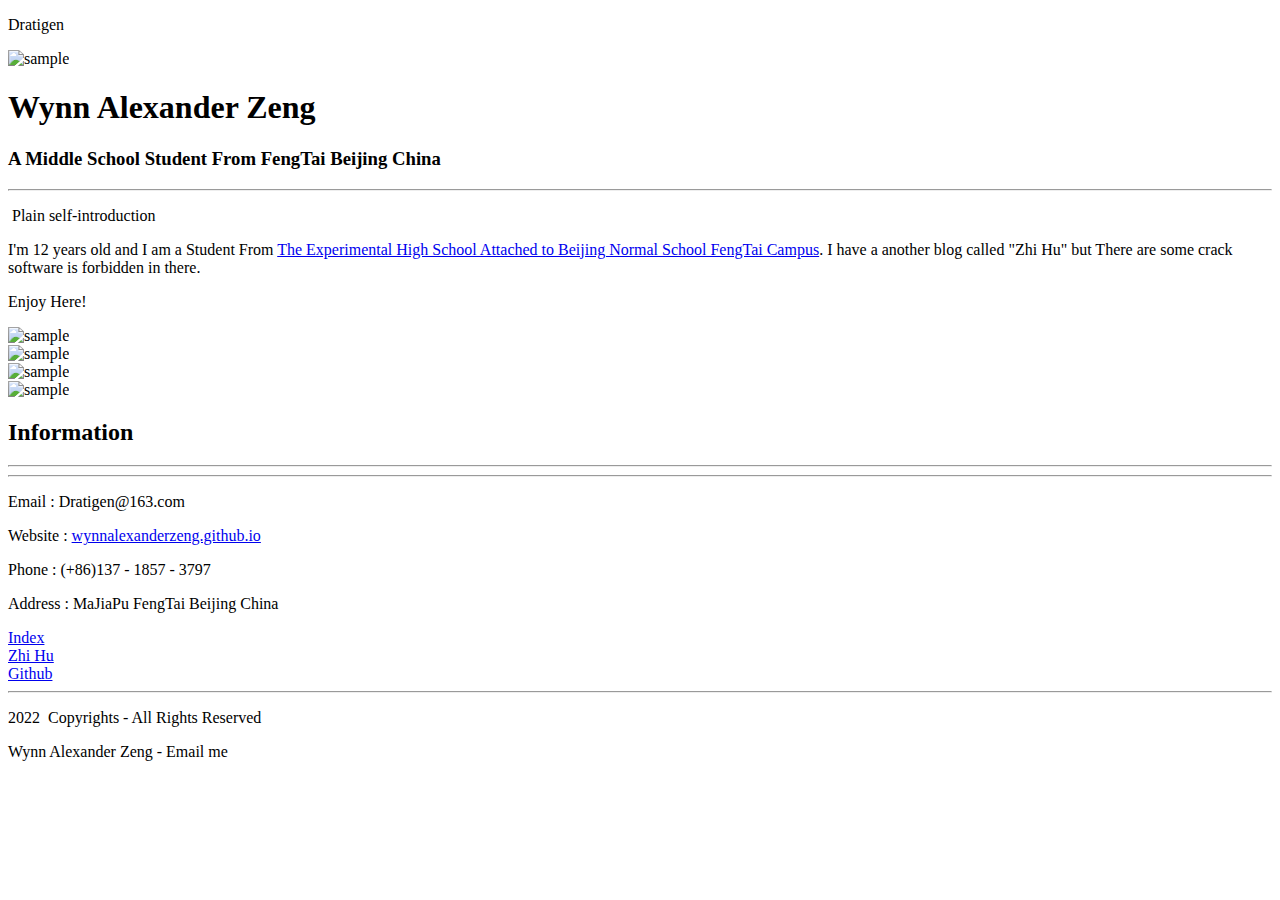
==== aboutme.html @ 61f17af3 "Update aboutme.html" ====
<!doctype html>
<html>
<head>
<meta charset="utf-8">
<meta name="viewport" content="width=device-width, initial-scale=1">
<title>About Page template By Adobe Dreamweaver</title>
<link href="../AboutPageAssets/styles/aboutPageStyle.css" rel="stylesheet" type="text/css">

<!--The following script tag downloads a font from the Adobe Edge Web Fonts server for use within the web page. We recommend that you do not modify it.-->
<script>var __adobewebfontsappname__="dreamweaver"</script><script src="http://use.edgefonts.net/montserrat:n4:default;source-sans-pro:n2:default.js" type="text/javascript"></script>
</head>

<body>
<!-- Header content -->
<header>
  <div class="profileLogo"> 
    <!-- Profile logo. Add a img tag in place of <span>. -->
    <p class="logoPlaceholder"><!-- <img src="logoImage.png" alt="sample logo"> --><span>Dratigen&nbsp;</span></p>
  </div>
  <div class="profilePhoto"> 
    <!-- Profile photo --> 
    <img src="mangaimage.jpg" alt="sample" width="254" height="255"> </div>
  <!-- Identity details -->
  <section class="profileHeader">
    <h1>Wynn Alexander Zeng&nbsp;</h1>
    <h3>A Middle School Student From FengTai Beijing China</h3>
    <hr>
    <p> &nbsp;Plain self-introduction</p>
    <p>I'm 12 years old and I am a Student From <a href="https://www.sdszft.com.cn">The Experimental High School Attached to Beijing Normal School FengTai Campus</a>. I have a another blog called "Zhi Hu" but There are some crack software is forbidden in there.</p>
	<p>Enjoy Here!</p>
  </section>
  <!-- Links to Social network accounts -->
  <aside class="socialNetworkNavBar">
    <div class="socialNetworkNav"> 
      <!-- Add a Anchor tag with nested img tag here --> 
      <img src="../AboutPageAssets/images/social.png" alt="sample"> </div>
    <div class="socialNetworkNav"> 
      <!-- Add a Anchor tag with nested img tag here --> 
      <img src="../AboutPageAssets/images/social.png"  alt="sample"> </div>
    <div class="socialNetworkNav"> 
      <!-- Add a Anchor tag with nested img tag here --> 
      <img src="../AboutPageAssets/images/social.png"  alt="sample"> </div>
    <div class="socialNetworkNav"> 
      <!-- Add a Anchor tag with nested img tag here --> 
      <img src="../AboutPageAssets/images/social.png"  alt="sample"> </div>
  </aside>
</header>
<!-- content -->
<section class="mainContent"> 
  <!-- Contact details -->
  <section class="section1">
    <h2 class="sectionTitle">Information</h2>
    <hr class="sectionTitleRule">
    <hr class="sectionTitleRule2">
    <div class="section1Content">
      <p><span>Email :</span> Dratigen@163.com</p>
      <p><span>Website :</span> <a href="wynnalexanderzeng.github.io">wynnalexanderzeng.github.io</a></p>
      <p><span>Phone :</span> (+86)137 - 1857 - 3797</p>
      <p><span>Address :</span> MaJiaPu FengTai Beijing China</p>
    </div>
  </section>
  <!-- Previous experience details -->
  <!-- Links to expore your past projects and download your CV -->
  <aside class="externalResourcesNav">
    <div class="externalResources"> <a href="https://wynnalexanderzeng.github.io" title="Download CV Link">Index</a> </div>
    <span class="stretch"></span>
    <div class="externalResources"><a href="https://www.zhihu.com/people/-wynn-97" title="Zhi Hu">Zhi Hu</a> </div>
    <span class="stretch"></span>
    <div class="externalResources"><a href="https://github.com/WynnAlexanderZeng" title="Github Link">Github</a> </div>
  </aside>
</section>
<footer>
  <hr>
  <p class="footerDisclaimer">2022&nbsp; Copyrights - <span>All Rights Reserved</span></p>
  <p class="footerNote">Wynn Alexander Zeng - <span>Email me</span></p>
</footer>
</body>
</html>
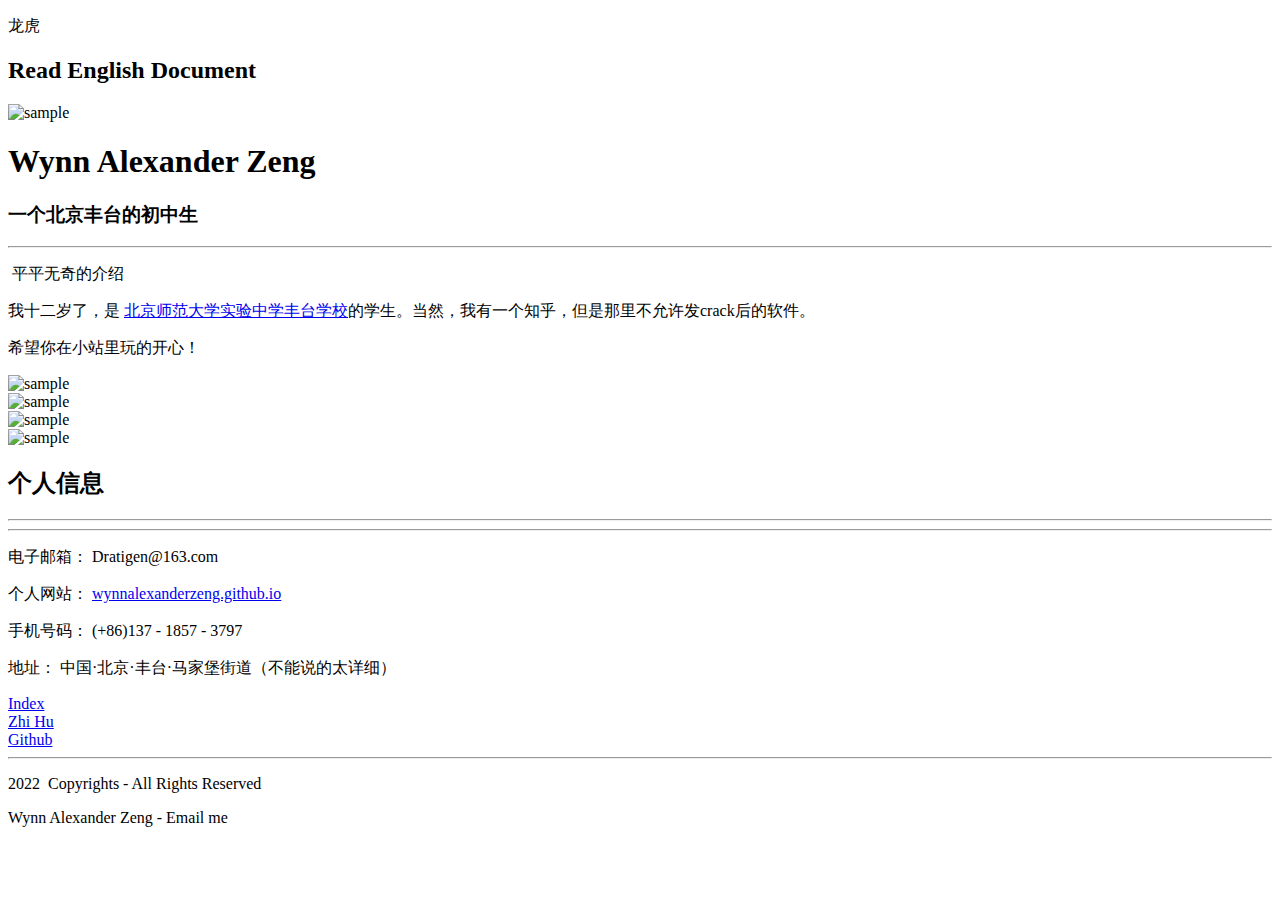
==== commit 1c151c25: "Update aboutme.html" ====
--- a/aboutme.html
+++ b/aboutme.html
@@ -1,78 +1,79 @@
-<!doctype html>
-<html>
-<head>
-<meta charset="utf-8">
-<meta name="viewport" content="width=device-width, initial-scale=1">
-<title>About Page template By Adobe Dreamweaver</title>
-<link href="../AboutPageAssets/styles/aboutPageStyle.css" rel="stylesheet" type="text/css">
-
-<!--The following script tag downloads a font from the Adobe Edge Web Fonts server for use within the web page. We recommend that you do not modify it.-->
-<script>var __adobewebfontsappname__="dreamweaver"</script><script src="http://use.edgefonts.net/montserrat:n4:default;source-sans-pro:n2:default.js" type="text/javascript"></script>
-</head>
-
-<body>
-<!-- Header content -->
-<header>
-  <div class="profileLogo"> 
-    <!-- Profile logo. Add a img tag in place of <span>. -->
-    <p class="logoPlaceholder"><!-- <img src="logoImage.png" alt="sample logo"> --><span>Dratigen&nbsp;</span></p>
-  </div>
-  <div class="profilePhoto"> 
-    <!-- Profile photo --> 
-    <img src="mangaimage.jpg" alt="sample" width="254" height="255"> </div>
-  <!-- Identity details -->
-  <section class="profileHeader">
-    <h1>Wynn Alexander Zeng&nbsp;</h1>
-    <h3>A Middle School Student From FengTai Beijing China</h3>
-    <hr>
-    <p> &nbsp;Plain self-introduction</p>
-    <p>I'm 12 years old and I am a Student From <a href="https://www.sdszft.com.cn">The Experimental High School Attached to Beijing Normal School FengTai Campus</a>. I have a another blog called "Zhi Hu" but There are some crack software is forbidden in there.</p>
-	<p>Enjoy Here!</p>
-  </section>
-  <!-- Links to Social network accounts -->
-  <aside class="socialNetworkNavBar">
-    <div class="socialNetworkNav"> 
-      <!-- Add a Anchor tag with nested img tag here --> 
-      <img src="../AboutPageAssets/images/social.png" alt="sample"> </div>
-    <div class="socialNetworkNav"> 
-      <!-- Add a Anchor tag with nested img tag here --> 
-      <img src="../AboutPageAssets/images/social.png"  alt="sample"> </div>
-    <div class="socialNetworkNav"> 
-      <!-- Add a Anchor tag with nested img tag here --> 
-      <img src="../AboutPageAssets/images/social.png"  alt="sample"> </div>
-    <div class="socialNetworkNav"> 
-      <!-- Add a Anchor tag with nested img tag here --> 
-      <img src="../AboutPageAssets/images/social.png"  alt="sample"> </div>
-  </aside>
-</header>
-<!-- content -->
-<section class="mainContent"> 
-  <!-- Contact details -->
-  <section class="section1">
-    <h2 class="sectionTitle">Information</h2>
-    <hr class="sectionTitleRule">
-    <hr class="sectionTitleRule2">
-    <div class="section1Content">
-      <p><span>Email :</span> Dratigen@163.com</p>
-      <p><span>Website :</span> <a href="wynnalexanderzeng.github.io">wynnalexanderzeng.github.io</a></p>
-      <p><span>Phone :</span> (+86)137 - 1857 - 3797</p>
-      <p><span>Address :</span> MaJiaPu FengTai Beijing China</p>
-    </div>
-  </section>
-  <!-- Previous experience details -->
-  <!-- Links to expore your past projects and download your CV -->
-  <aside class="externalResourcesNav">
-    <div class="externalResources"> <a href="https://wynnalexanderzeng.github.io" title="Download CV Link">Index</a> </div>
-    <span class="stretch"></span>
-    <div class="externalResources"><a href="https://www.zhihu.com/people/-wynn-97" title="Zhi Hu">Zhi Hu</a> </div>
-    <span class="stretch"></span>
-    <div class="externalResources"><a href="https://github.com/WynnAlexanderZeng" title="Github Link">Github</a> </div>
-  </aside>
-</section>
-<footer>
-  <hr>
-  <p class="footerDisclaimer">2022&nbsp; Copyrights - <span>All Rights Reserved</span></p>
-  <p class="footerNote">Wynn Alexander Zeng - <span>Email me</span></p>
-</footer>
-</body>
-</html>
+<!doctype html>
+<html>
+<head>
+<meta charset="utf-8">
+<meta name="viewport" content="width=device-width, initial-scale=1">
+<title>W.A.Zeng的小站|我的介绍</title>
+<link href="/css/AboutPage.css" rel="stylesheet" type="text/css">
+
+<!--The following script tag downloads a font from the Adobe Edge Web Fonts server for use within the web page. We recommend that you do not modify it.-->
+<script>var __adobewebfontsappname__="dreamweaver"</script><script src="http://use.edgefonts.net/montserrat:n4:default;source-sans-pro:n2:default.js" type="text/javascript"></script>
+</head>
+
+<body>
+<!-- Header content -->
+<header>
+  <div class="profileLogo"> 
+    <!-- Profile logo. Add a img tag in place of <span>. -->
+    <p class="logoPlaceholder"><!-- <img src="logoImage.png" alt="sample logo"> --><span>龙虎&nbsp;</span></p>
+    <h2><a>Read English Document</a></h2>
+  </div>
+  <div class="profilePhoto"> 
+    <!-- Profile photo --> 
+    <img src="mangaimage.jpg" alt="sample" width="254" height="255"> </div>
+  <!-- Identity details -->
+  <section class="profileHeader">
+    <h1>Wynn Alexander Zeng&nbsp;</h1>
+    <h3>一个北京丰台的初中生</h3>
+    <hr>
+    <p> &nbsp;平平无奇的介绍</p>
+    <p>我十二岁了，是 <a href="https://www.sdszft.com.cn">北京师范大学实验中学丰台学校</a>的学生。当然，我有一个知乎，但是那里不允许发crack后的软件。</p>
+	<p>希望你在小站里玩的开心！</p>
+  </section>
+  <!-- Links to Social network accounts -->
+  <aside class="socialNetworkNavBar">
+    <div class="socialNetworkNav"> 
+      <!-- Add a Anchor tag with nested img tag here --> 
+      <img src="../AboutPageAssets/images/social.png" alt="sample"> </div>
+    <div class="socialNetworkNav"> 
+      <!-- Add a Anchor tag with nested img tag here --> 
+      <img src="../AboutPageAssets/images/social.png"  alt="sample"> </div>
+    <div class="socialNetworkNav"> 
+      <!-- Add a Anchor tag with nested img tag here --> 
+      <img src="../AboutPageAssets/images/social.png"  alt="sample"> </div>
+    <div class="socialNetworkNav"> 
+      <!-- Add a Anchor tag with nested img tag here --> 
+      <img src="../AboutPageAssets/images/social.png"  alt="sample"> </div>
+  </aside>
+</header>
+<!-- content -->
+<section class="mainContent"> 
+  <!-- Contact details -->
+  <section class="section1">
+    <h2 class="sectionTitle">个人信息</h2>
+    <hr class="sectionTitleRule">
+    <hr class="sectionTitleRule2">
+    <div class="section1Content">
+      <p><span>电子邮箱：</span> Dratigen@163.com</p>
+      <p><span>个人网站：</span> <a href="wynnalexanderzeng.github.io">wynnalexanderzeng.github.io</a></p>
+      <p><span>手机号码：</span> (+86)137 - 1857 - 3797</p>
+      <p><span>地址：</span> 中国·北京·丰台·马家堡街道（不能说的太详细）</p>
+    </div>
+  </section>
+  <!-- Previous experience details -->
+  <!-- Links to expore your past projects and download your CV -->
+  <aside class="externalResourcesNav">
+    <div class="externalResources"> <a href="https://wynnalexanderzeng.github.io" title="回到主页">Index</a> </div>
+    <span class="stretch"></span>
+    <div class="externalResources"><a href="https://www.zhihu.com/people/-wynn-97" title="知乎">Zhi Hu</a> </div>
+    <span class="stretch"></span>
+    <div class="externalResources"><a href="https://github.com/WynnAlexanderZeng" title="Github Link">Github</a> </div>
+  </aside>
+</section>
+<footer>
+  <hr>
+  <p class="footerDisclaimer">2022&nbsp; Copyrights - <span>All Rights Reserved</span></p>
+  <p class="footerNote">Wynn Alexander Zeng - <span>Email me</span></p>
+</footer>
+</body>
+</html>
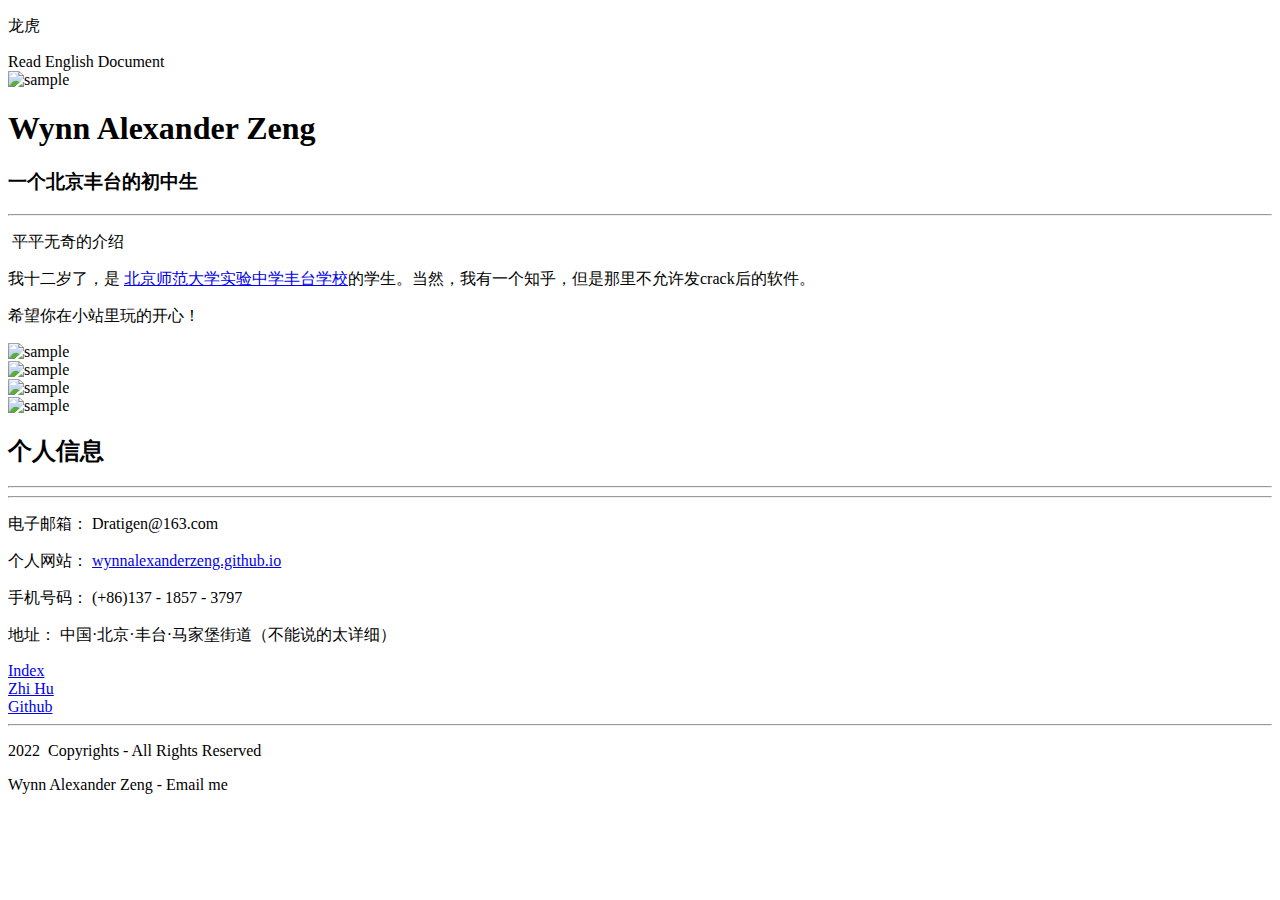
==== commit 4a4d2543: "Update aboutme.html" ====
--- a/aboutme.html
+++ b/aboutme.html
@@ -16,7 +16,7 @@
   <div class="profileLogo"> 
     <!-- Profile logo. Add a img tag in place of <span>. -->
     <p class="logoPlaceholder"><!-- <img src="logoImage.png" alt="sample logo"> --><span>龙虎&nbsp;</span></p>
-    <h2><a>Read English Document</a></h2>
+    <a>Read English Document</a>
   </div>
   <div class="profilePhoto"> 
     <!-- Profile photo --> 
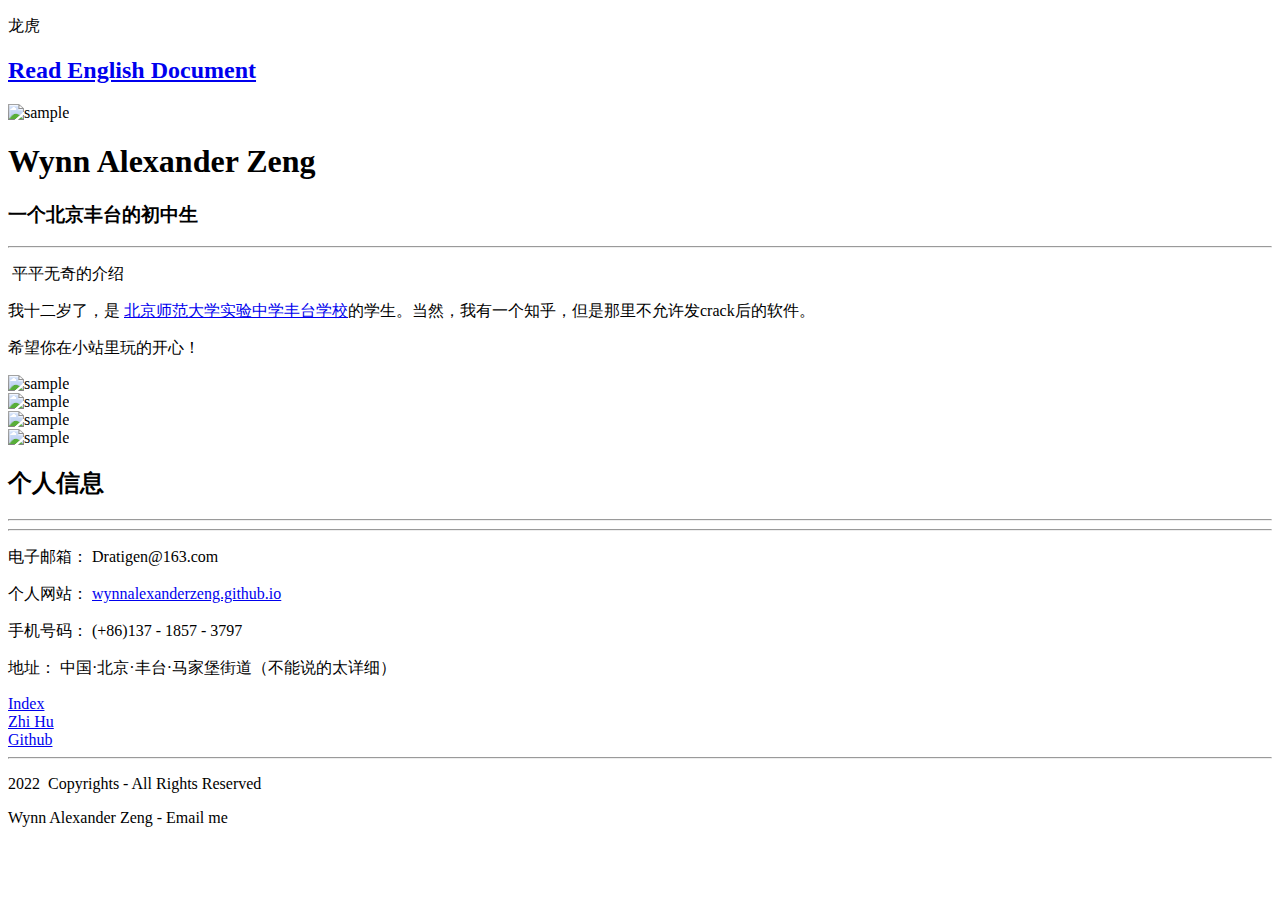
==== commit df60ab92: "Update aboutme.html" ====
--- a/aboutme.html
+++ b/aboutme.html
@@ -16,7 +16,7 @@
   <div class="profileLogo"> 
     <!-- Profile logo. Add a img tag in place of <span>. -->
     <p class="logoPlaceholder"><!-- <img src="logoImage.png" alt="sample logo"> --><span>龙虎&nbsp;</span></p>
-    <a>Read English Document</a>
+    <h2><a href="wynnalexanderzeng.github.io/aboutme-en">Read English Document</a></h2>
   </div>
   <div class="profilePhoto"> 
     <!-- Profile photo --> 
